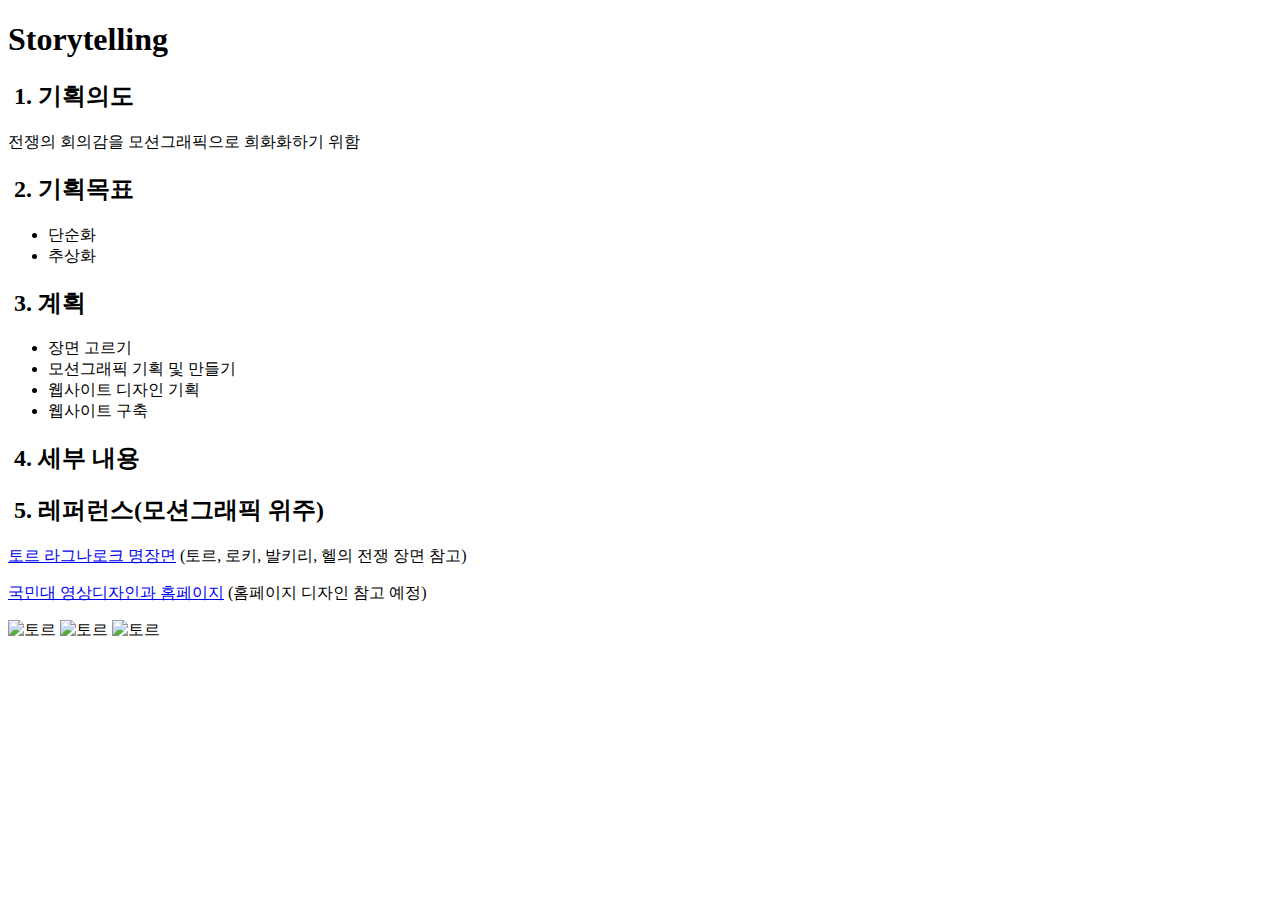
==== index.html @ 9e764162 "Update index.html" ====
<!doctype html>
<html>
<head>
 <meta charset="utf-8">
 <title>20181010 신은경</title>
 <link rel="stylesheet" href="css.css">
	
</head>

<body>
<h1>Storytelling</h1>
<h2>&nbsp;1. 기획의도</h2>
	<p>전쟁의 회의감을 모션그래픽으로 희화화하기 위함</p>
<h2>&nbsp;2. 기획목표</h2>
<ul>
	<li>단순화</li>
	<li>추상화</li>
</ul>
<h2>&nbsp;3. 계획</h2>
	<ul>
	<li>장면 고르기</li>
	<li>모션그래픽 기획 및 만들기</li>
	<li>웹사이트 디자인 기획</li>
	<li>웹사이트 구축</li>
</ul>
<h2>&nbsp;4. 세부 내용</h2>
<h2>&nbsp;5. 레퍼런스(모션그래픽 위주)</h2>
<p> <a href="https://www.youtube.com/watch?v=FaRJH7aSE9g" target="_blank">토르 라그나로크 명장면</a> (토르, 로키, 발키리, 헬의 전쟁 장면 참고)</p>
<p> <a href="http://kmu-entd.kr/" target="_blank">국민대 영상디자인과 홈페이지</a> (홈페이지 디자인 참고 예정)</p>
<img src="다운로드.jpg" alt="토르" width="100"/>
<img src="991D2D335A02655637.jpg" alt="토르" width="100"/>
<img src="토르_라그나로크.jpg" alt="토르" width="100"/>
</body>
</html>
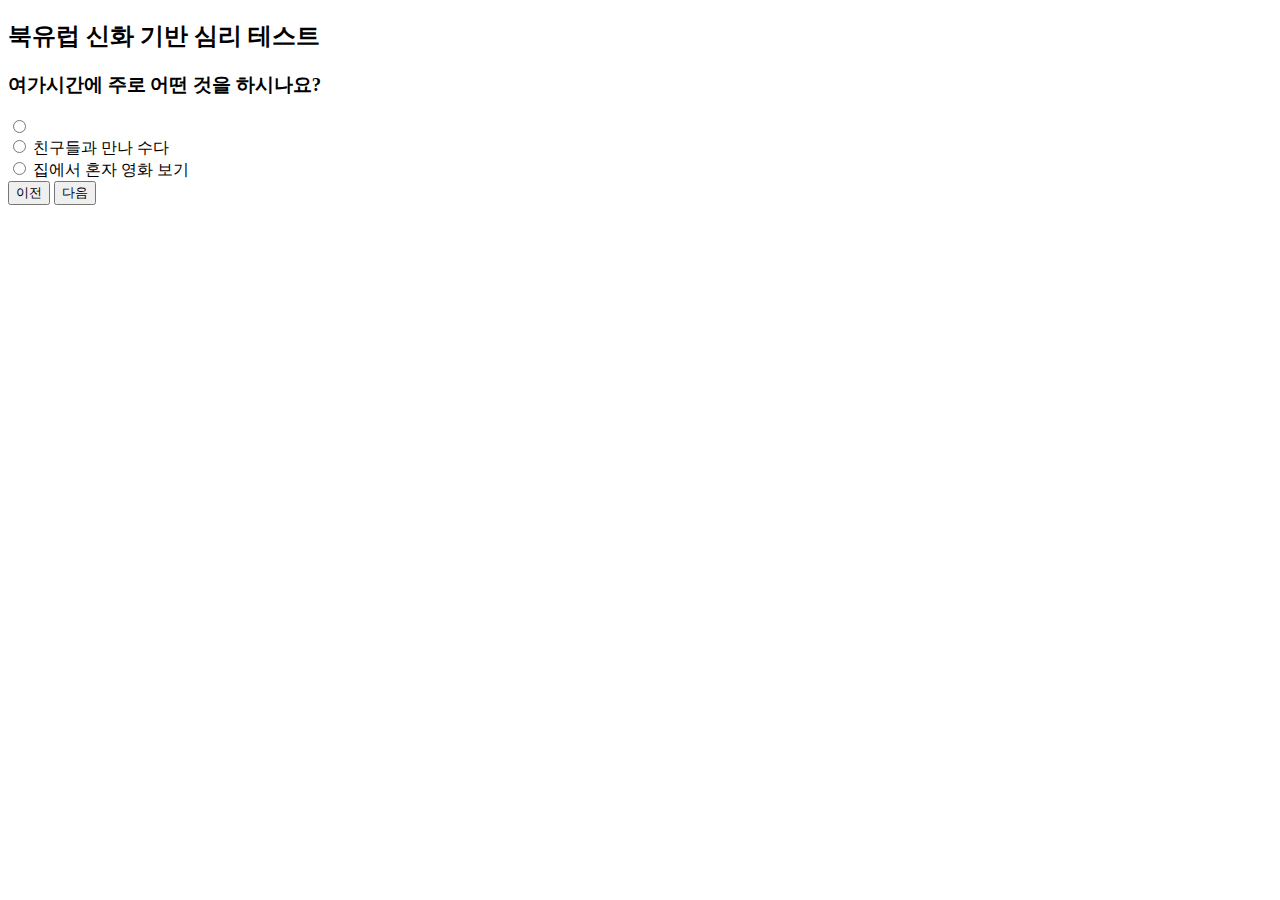
==== commit b64d8430: "Update index.html" ====
--- a/index.html
+++ b/index.html
@@ -1,34 +1,42 @@
-<!doctype html>
+<!DOCTYPE html>
 <html>
-<head>
- <meta charset="utf-8">
- <title>20181010 신은경</title>
- <link rel="stylesheet" href="css.css">
-	
-</head>
+    <head>
+        <meta name="viewport" content="initial-scale=1.0, width=device-width">
+		<link rel="stylesheet" href="css1.css">
+        <title>샘플 심리 테스트</title>
+    </head>
+    <body>
+        <div id="test">
+            <div id="main">
+                <div class="title-wrap">
+                    <h2 class="title">
+                        북유럽 신화 기반 심리 테스트
+                    </h2>
+                </div>
+			
 
-<body>
-<h1>Storytelling</h1>
-<h2>&nbsp;1. 기획의도</h2>
-	<p>전쟁의 회의감을 모션그래픽으로 희화화하기 위함</p>
-<h2>&nbsp;2. 기획목표</h2>
-<ul>
-	<li>단순화</li>
-	<li>추상화</li>
-</ul>
-<h2>&nbsp;3. 계획</h2>
-	<ul>
-	<li>장면 고르기</li>
-	<li>모션그래픽 기획 및 만들기</li>
-	<li>웹사이트 디자인 기획</li>
-	<li>웹사이트 구축</li>
-</ul>
-<h2>&nbsp;4. 세부 내용</h2>
-<h2>&nbsp;5. 레퍼런스(모션그래픽 위주)</h2>
-<p> <a href="https://www.youtube.com/watch?v=FaRJH7aSE9g" target="_blank">토르 라그나로크 명장면</a> (토르, 로키, 발키리, 헬의 전쟁 장면 참고)</p>
-<p> <a href="http://kmu-entd.kr/" target="_blank">국민대 영상디자인과 홈페이지</a> (홈페이지 디자인 참고 예정)</p>
-<img src="다운로드.jpg" alt="토르" width="100"/>
-<img src="991D2D335A02655637.jpg" alt="토르" width="100"/>
-<img src="토르_라그나로크.jpg" alt="토르" width="100"/>
-</body>
+                <div class="question-wrap">
+                    <h3 class="question">
+                        여가시간에 주로 어떤 것을 하시나요?
+                    </h3><input type="radio">
+                </div>
+              <div class="answer-wrap">
+                    <input type="radio" name="radio" id="radio" value="radio">
+                  <label for="radio">친구들과 만나 수다
+                  </label><br>
+				   <input type="radio" name="radio" id="radio" value="radio">
+				  <label for="radio">집에서 혼자 영화 보기 </label>
+                    
+                </div>
+                <div class="bottom">
+                    <div class="controller-wrap">
+                        <button class="prev-btn">이전</button>
+                        <button class="next-btn">다음</button>
+                    </div>
+                </div>
+            </div>
+        </div>
+        <script src="./js/test.js"></script>
+		</div>
+    </body>
 </html>
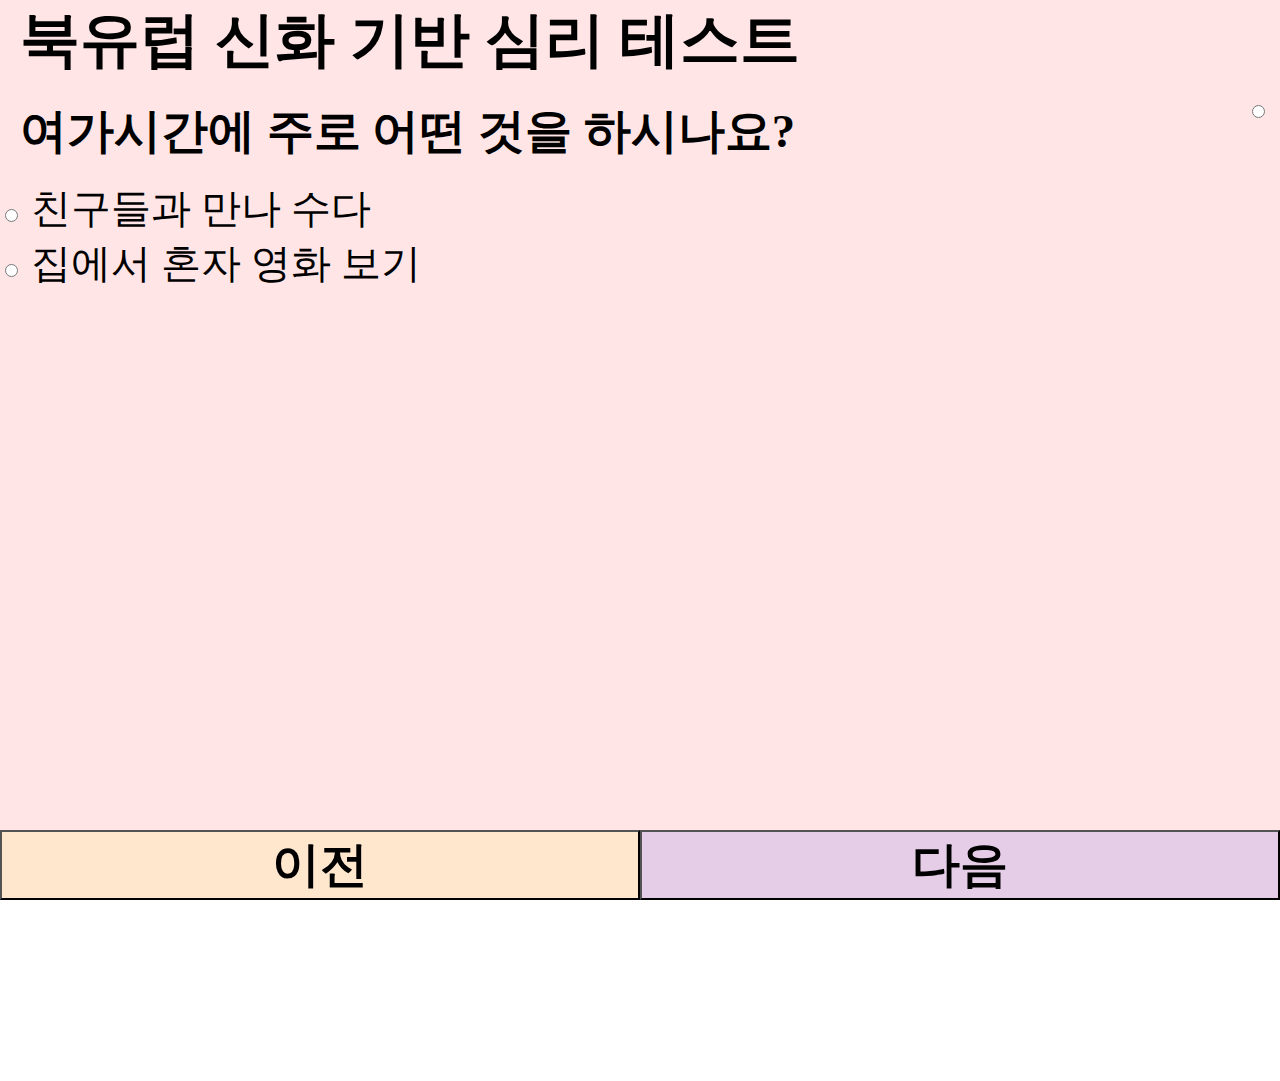
==== commit 93d80a54: "Update index.html" ====
--- a/index.html
+++ b/index.html
@@ -3,7 +3,7 @@
     <head>
         <meta name="viewport" content="initial-scale=1.0, width=device-width">
 		<link rel="stylesheet" href="css1.css">
-        <title>샘플 심리 테스트</title>
+        <title>북유럽 신화 기반 심리 테스트</title>
     </head>
     <body>
         <div id="test">
--- a/css1.css
+++ b/css1.css
@@ -0,0 +1,119 @@
+html, button {
+    font-size: 40px;
+}
+button {
+    margin: 0;
+    padding: 5;
+    border: 5;
+    background: none;
+}
+body {
+    margin: 0;
+}
+.title-wrap {
+    display: table;
+    position: relative;
+    width:100vw;
+    height:80px;
+}
+
+.title {
+    display: table-cell;
+    text-align: left;
+    vertical-align: middle;
+	padding-left: 20px;
+}
+
+.question-wrap {
+    display: table;
+    position: relative;
+    width:100vw;
+    height:100px;
+}
+
+.question {
+    display:table-cell;
+    vertical-align:middle;
+    padding-left: 20px;
+}
+
+.answer-wrap {
+    position: relative;
+    width:100vw;
+    height:100%;
+}
+
+.answer {
+    padding: 10px;
+    font-weight: bold;
+}
+.bottom {
+    position: fixed;
+    bottom: 0;
+    width: 100%;
+}
+
+.controller-wrap {
+    display: table;
+    position: relative;
+    width:100vw;
+    height:70px;
+}
+
+.prev-btn {
+    width:50%;
+    height: 100%;
+    display: table-cell;
+    vertical-align:middle;
+    text-align:center;
+    font-size: 1.2em;
+    font-weight: bold;
+}
+
+.next-btn {
+    width:50%;
+    height: 100%;
+    display: table-cell;
+    vertical-align:middle;
+    text-align:center;
+    font-size: 1.2em;
+    font-weight: bold;
+}
+#main {
+    height: 100vh;
+}
+#main::after {
+    content: "";
+    position: absolute;
+    left: 0;
+    top: 0;
+    width: 100%;
+    height:100%;
+    background:red;
+    opacity: 0.1;
+    z-index: -1;
+}
+
+.prev-btn::after {
+    content: "";
+    position: absolute;
+    left: 0;
+    top: 0;
+    width: 50%;
+    height:100%;
+    background:yellow;
+    opacity: 0.1;
+    z-index: -1;
+}
+
+.next-btn::after {
+    content: "";
+    position: absolute;
+    right: 0;
+    top: 0;
+    width: 50%;
+    height:100%;
+    background:blue;
+    opacity: 0.1;
+    z-index: -1;
+}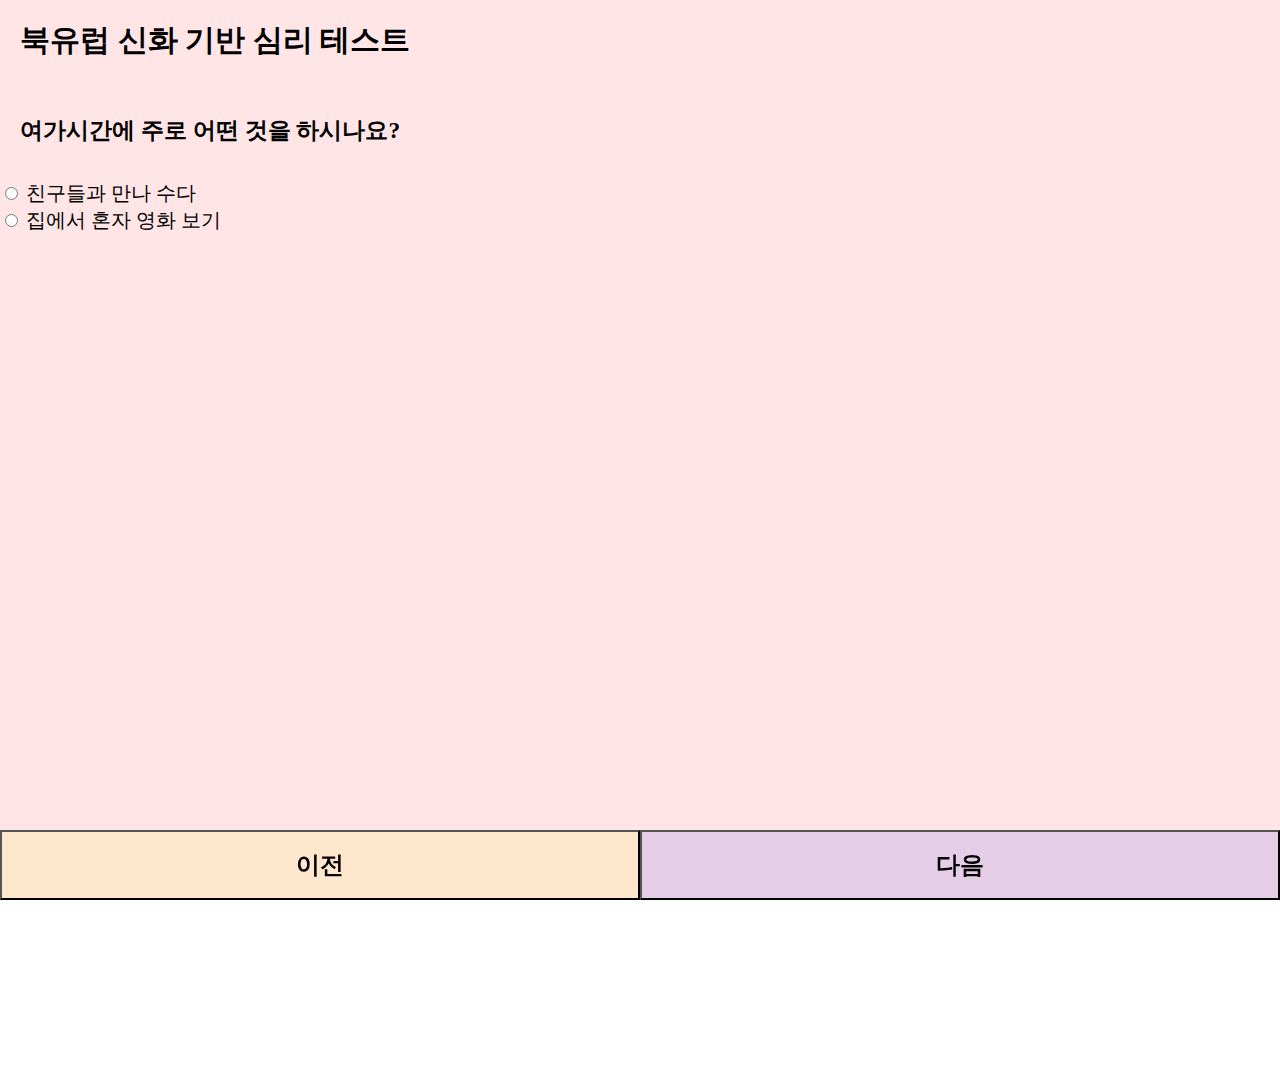
==== commit 65142c9f: "Update index.html" ====
--- a/index.html
+++ b/index.html
@@ -18,8 +18,8 @@
                 <div class="question-wrap">
                     <h3 class="question">
                         여가시간에 주로 어떤 것을 하시나요?
-                    </h3><input type="radio">
-                </div>
+                    </h3>
+</div>
               <div class="answer-wrap">
                     <input type="radio" name="radio" id="radio" value="radio">
                   <label for="radio">친구들과 만나 수다
--- a/css1.css
+++ b/css1.css
@@ -1,5 +1,5 @@
 html, button {
-    font-size: 40px;
+    font-size: 20px;
 }
 button {
     margin: 0;
@@ -116,4 +116,4 @@
     background:blue;
     opacity: 0.1;
     z-index: -1;
-}+}
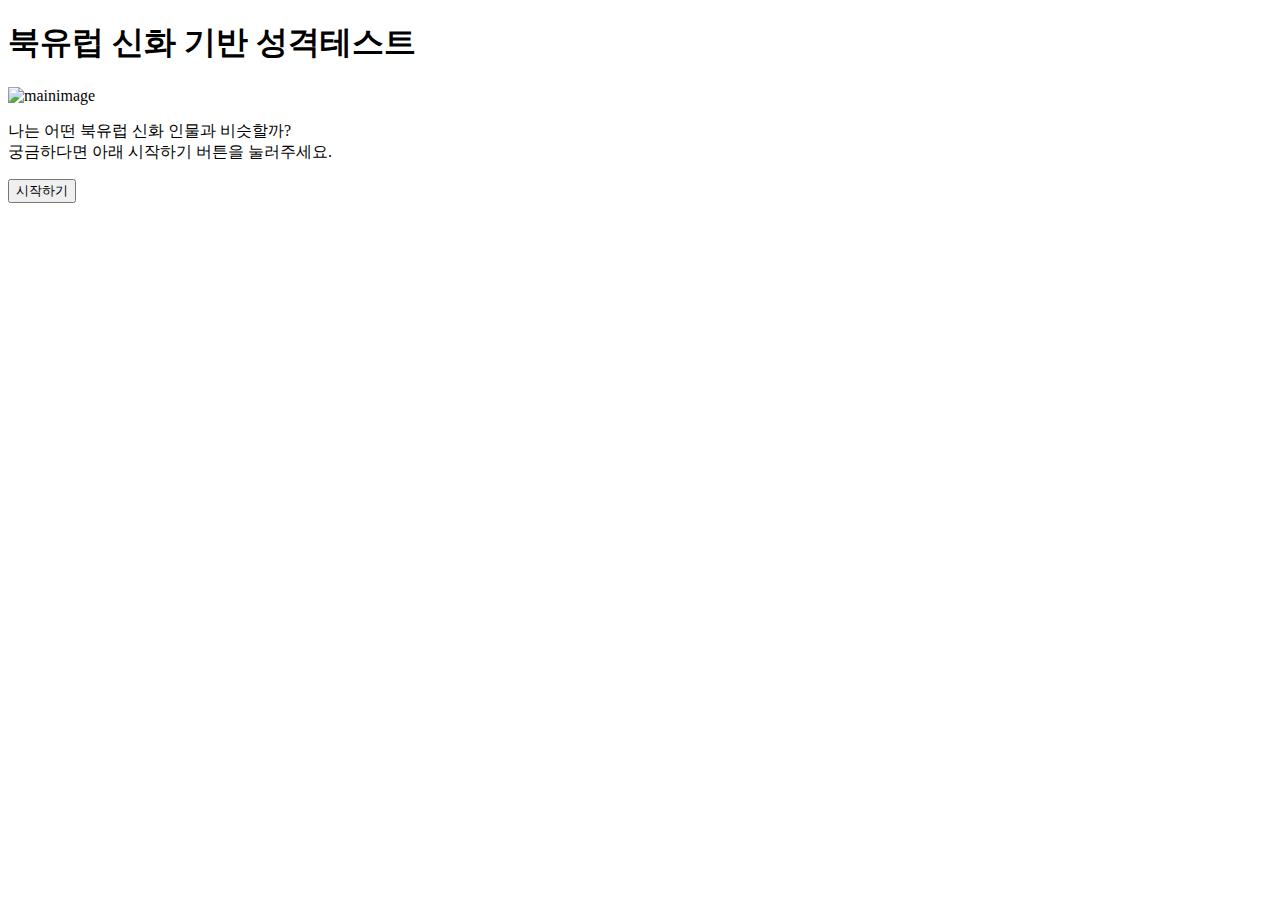
==== commit 6b23fa59: "Update index.html" ====
--- a/index.html
+++ b/index.html
@@ -1,42 +1,35 @@
-<!DOCTYPE html>
+<!doctype html>
 <html>
-    <head>
-        <meta name="viewport" content="initial-scale=1.0, width=device-width">
-		<link rel="stylesheet" href="css1.css">
-        <title>북유럽 신화 기반 심리 테스트</title>
-    </head>
-    <body>
-        <div id="test">
-            <div id="main">
-                <div class="title-wrap">
-                    <h2 class="title">
-                        북유럽 신화 기반 심리 테스트
-                    </h2>
-                </div>
-			
+<head>
+    <meta charset="utf-8">
+	<meta name="viewport" content="width=device-width, initial-scale=1">
+    <title>북유럽 신화 기반 성격테스트</title>
+	<link href="https://cdn.jsdelivr.net/npm/bootstrap@5.0.1/dist/css/bootstrap.min.css" rel="stylesheet" integrity="sha384-+0n0xVW2eSR5OomGNYDnhzAbDsOXxcvSN1TPprVMTNDbiYZCxYbOOl7+AMvyTG2x" crossorigin="anonymous">
+	<link rel="preconnect" href="https://fonts.gstatic.com">
+    <link href="https://fonts.googleapis.com/css2?family=Nanum+Pen+Script&display=swap" rel="stylesheet">
+	<link href="default.css" rel="stylesheet" type="text/css">
+	<link href="main.css" rel="stylesheet" type="text/css">
+</head>
 
-                <div class="question-wrap">
-                    <h3 class="question">
-                        여가시간에 주로 어떤 것을 하시나요?
-                    </h3>
-</div>
-              <div class="answer-wrap">
-                    <input type="radio" name="radio" id="radio" value="radio">
-                  <label for="radio">친구들과 만나 수다
-                  </label><br>
-				   <input type="radio" name="radio" id="radio" value="radio">
-				  <label for="radio">집에서 혼자 영화 보기 </label>
-                    
-                </div>
-                <div class="bottom">
-                    <div class="controller-wrap">
-                        <button class="prev-btn">이전</button>
-                        <button class="next-btn">다음</button>
-                    </div>
-                </div>
-            </div>
-        </div>
-        <script src="./js/test.js"></script>
-		</div>
-    </body>
+<body>
+ <div class="container"></div>
+	<section id="main" class="mx-auto mt-5 py-5 px-3">
+	  <h1>북유럽 신화 기반 성격테스트</h1>
+	  <div class="col-lg-6 col-mid-8 col-sm-10 col-12 mx-auto">
+		 <img src="../2d14ec88d65448d07380d6128fc29c4d.jpg" width="500" height="500" class="img-fluid" alt="mainimage"/>
+	  </div>
+	  <p class="mt-4">
+		  나는 어떤 북유럽 신화 인물과 비슷할까?<br>
+		  궁금하다면 아래 시작하기 버튼을 눌러주세요.
+	  </p>
+      <button type="button" class="btn btn-outline-danger mt-1">시작하기</button>
+    </section>
+		
+	<section id="qua">
+	</section>
+	
+	<section id="result">
+	</section>
+ </div>
+</body>
 </html>
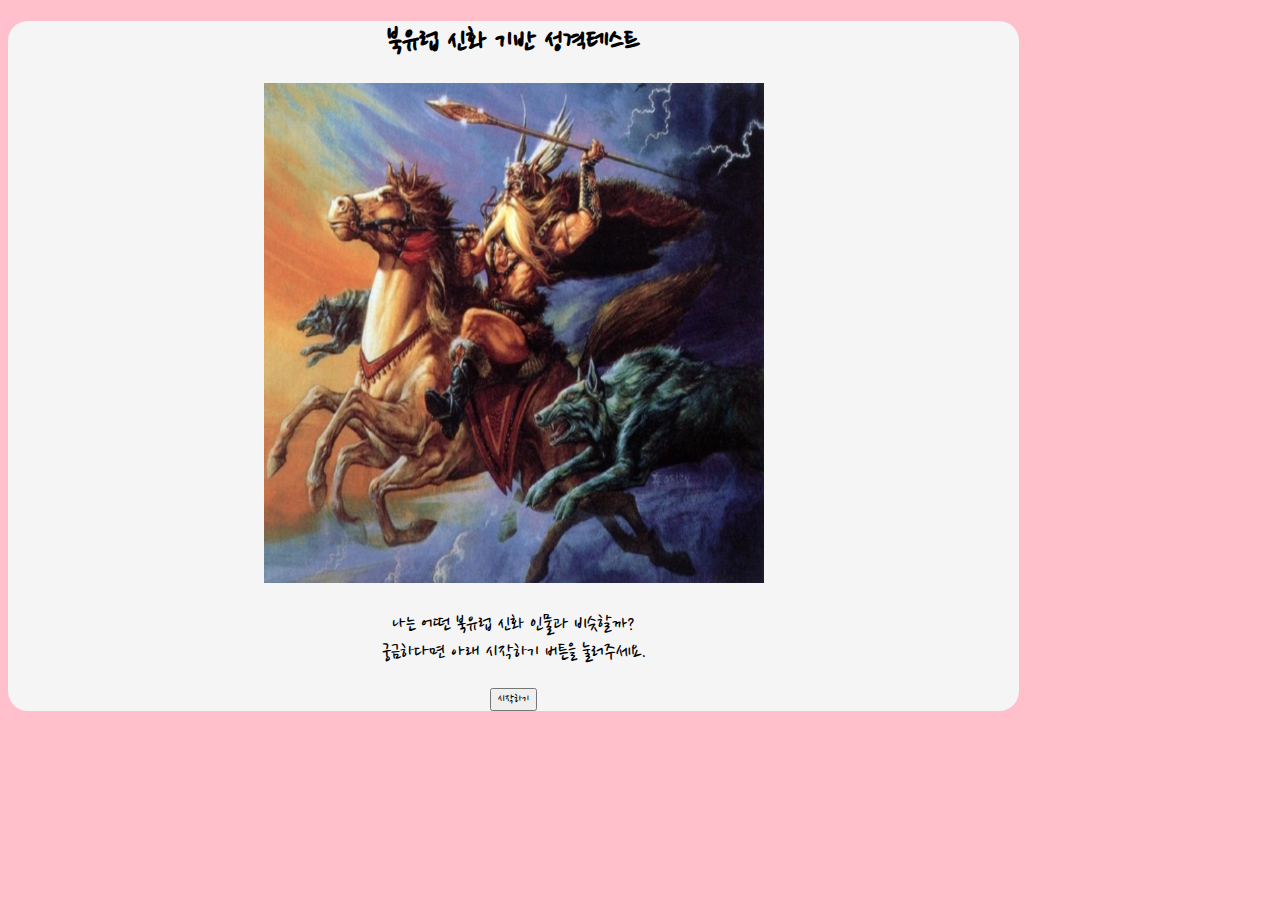
==== commit a59028d9: "Update index.html" ====
--- a/index.html
+++ b/index.html
@@ -16,7 +16,7 @@
 	<section id="main" class="mx-auto mt-5 py-5 px-3">
 	  <h1>북유럽 신화 기반 성격테스트</h1>
 	  <div class="col-lg-6 col-mid-8 col-sm-10 col-12 mx-auto">
-		 <img src="../2d14ec88d65448d07380d6128fc29c4d.jpg" width="500" height="500" class="img-fluid" alt="mainimage"/>
+		 <img src="2d14ec88d65448d07380d6128fc29c4d.jpg" width="500" height="500" class="img-fluid" alt="mainimage"/>
 	  </div>
 	  <p class="mt-4">
 		  나는 어떤 북유럽 신화 인물과 비슷할까?<br>
--- a/default.css
+++ b/default.css
@@ -0,0 +1,7 @@
+body{
+	background-color: pink;
+}
+
+*{
+    font-family: 'Nanum Pen Script', cursive;
+}--- a/main.css
+++ b/main.css
@@ -0,0 +1,10 @@
+#main{
+	background-color: whitesmoke;
+	width: 80%;
+	text-align: center;
+	border-radius: 20px;
+}
+
+p{
+	font-size: 22px;
+}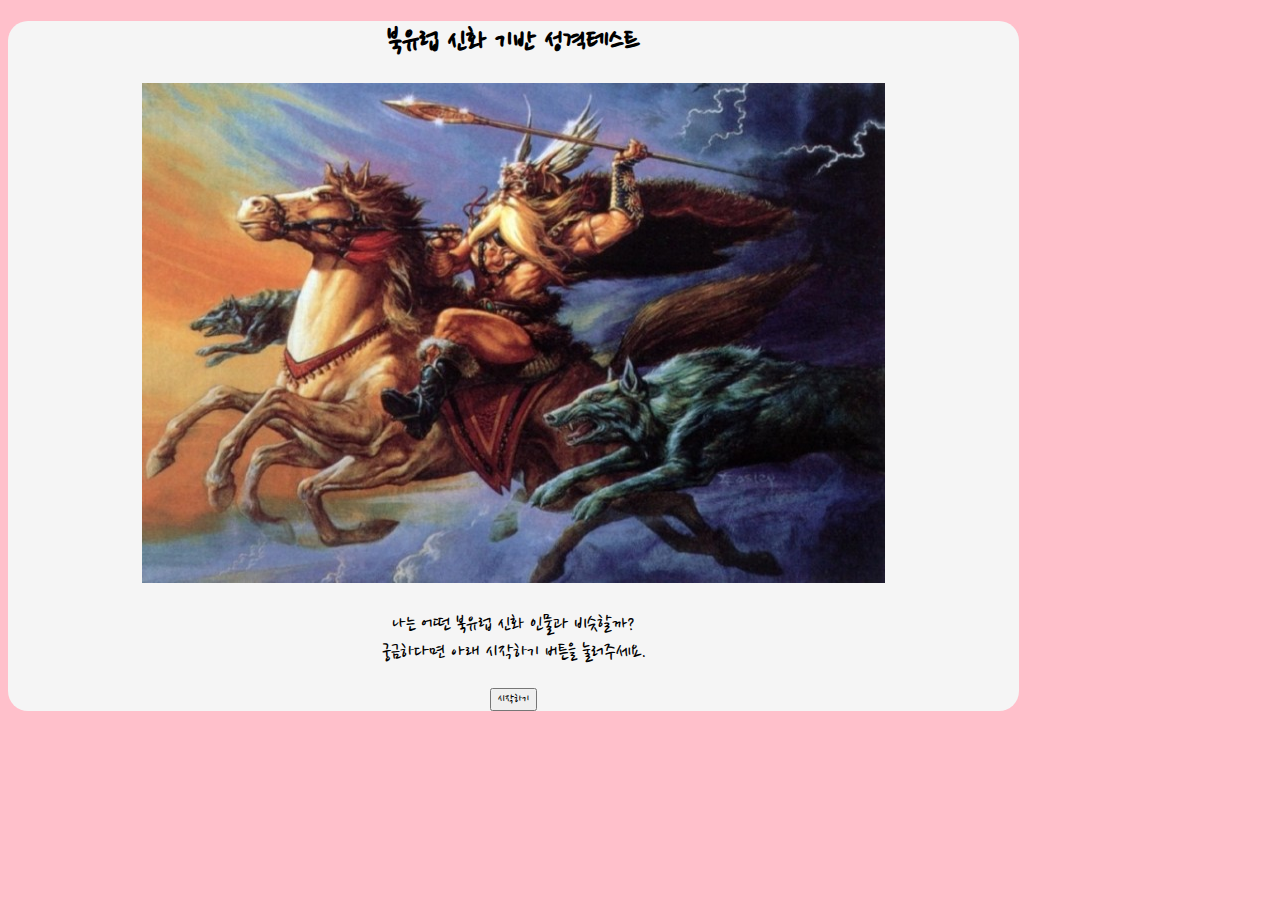
==== commit 05b44262: "Update index.html" ====
--- a/index.html
+++ b/index.html
@@ -9,27 +9,42 @@
     <link href="https://fonts.googleapis.com/css2?family=Nanum+Pen+Script&display=swap" rel="stylesheet">
 	<link href="default.css" rel="stylesheet" type="text/css">
 	<link href="main.css" rel="stylesheet" type="text/css">
+	<link href="qua.css" rel="stylesheet" type="text/css">
+	<link href="animation.css" rel="stylesheet" type="text/css">
 </head>
 
 <body>
- <div class="container"></div>
+ <div class="container">
 	<section id="main" class="mx-auto mt-5 py-5 px-3">
 	  <h1>북유럽 신화 기반 성격테스트</h1>
 	  <div class="col-lg-6 col-mid-8 col-sm-10 col-12 mx-auto">
-		 <img src="2d14ec88d65448d07380d6128fc29c4d.jpg" width="500" height="500" class="img-fluid" alt="mainimage"/>
+		 <img src="intro image.jpg" width="743" height="500" class="img-fluid" alt="mainimage"/>
 	  </div>
 	  <p class="mt-4">
 		  나는 어떤 북유럽 신화 인물과 비슷할까?<br>
 		  궁금하다면 아래 시작하기 버튼을 눌러주세요.
 	  </p>
-      <button type="button" class="btn btn-outline-danger mt-1">시작하기</button>
+      <button type="button" class="btn btn-outline-danger mt-1" onClick="js:begin()">시작하기</button>
     </section>
 		
 	<section id="qua">
+		<div class="status mx-auto mt-5">
+        <div class="statusBar">
+        </div>
+      </div>
+      <div class="qBox my-5 py-3 mx-auto">
+
+      </div>
+      <div class="answerBox">
+
+      </div>
 	</section>
 	
 	<section id="result">
 	</section>
- </div>
+	<script src="data.js" charset="utf-8"></script>
+	<script src="start.js" charset="utf-8"></script>
+</div>
 </body>
+		
 </html>
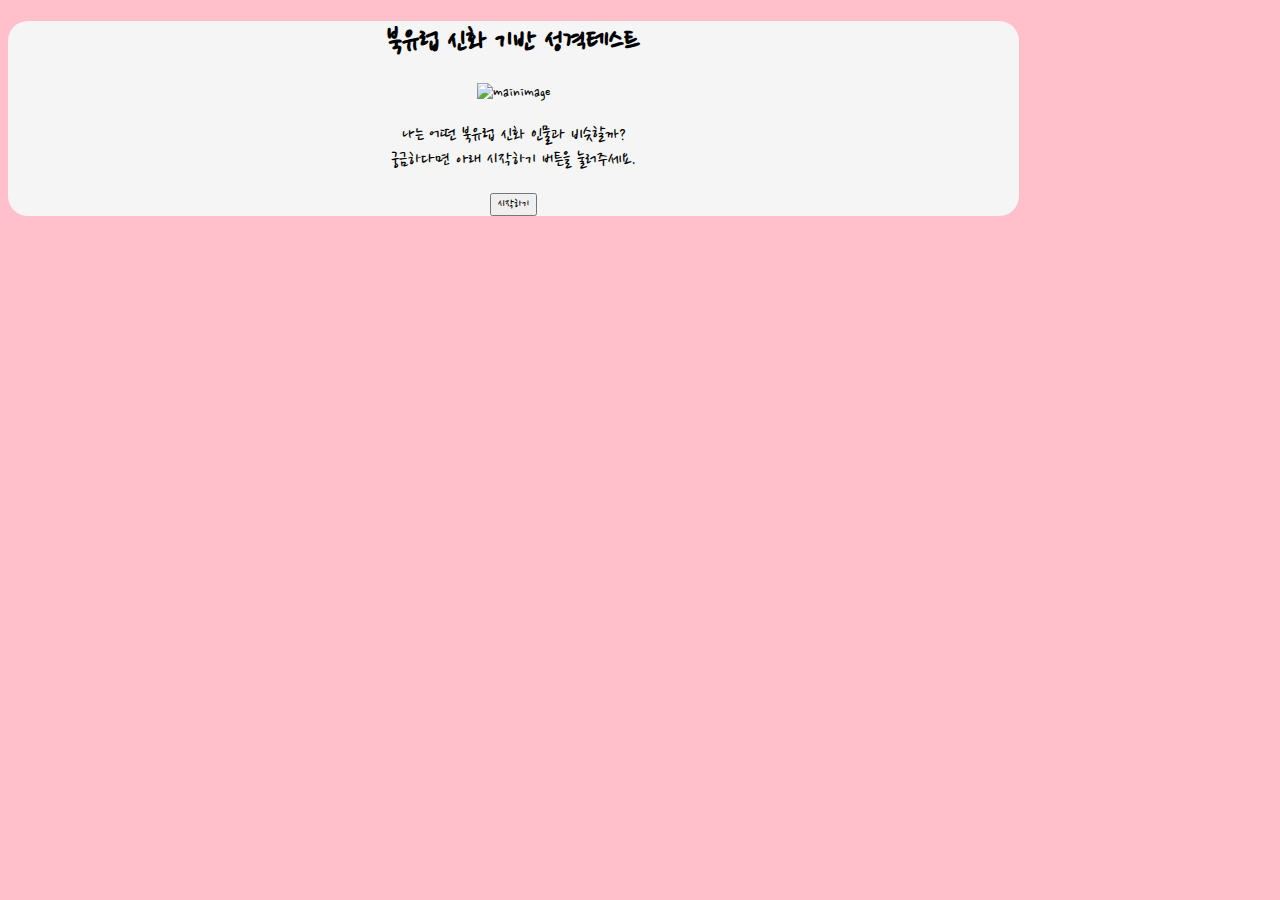
==== commit de609eb4: "Add files via upload" ====
--- a/index.html
+++ b/index.html
@@ -1,50 +1,52 @@
-<!doctype html>
-<html>
-<head>
-    <meta charset="utf-8">
-	<meta name="viewport" content="width=device-width, initial-scale=1">
-    <title>북유럽 신화 기반 성격테스트</title>
-	<link href="https://cdn.jsdelivr.net/npm/bootstrap@5.0.1/dist/css/bootstrap.min.css" rel="stylesheet" integrity="sha384-+0n0xVW2eSR5OomGNYDnhzAbDsOXxcvSN1TPprVMTNDbiYZCxYbOOl7+AMvyTG2x" crossorigin="anonymous">
-	<link rel="preconnect" href="https://fonts.gstatic.com">
-    <link href="https://fonts.googleapis.com/css2?family=Nanum+Pen+Script&display=swap" rel="stylesheet">
-	<link href="default.css" rel="stylesheet" type="text/css">
-	<link href="main.css" rel="stylesheet" type="text/css">
-	<link href="qua.css" rel="stylesheet" type="text/css">
-	<link href="animation.css" rel="stylesheet" type="text/css">
-</head>
-
-<body>
- <div class="container">
-	<section id="main" class="mx-auto mt-5 py-5 px-3">
-	  <h1>북유럽 신화 기반 성격테스트</h1>
-	  <div class="col-lg-6 col-mid-8 col-sm-10 col-12 mx-auto">
-		 <img src="intro image.jpg" width="743" height="500" class="img-fluid" alt="mainimage"/>
-	  </div>
-	  <p class="mt-4">
-		  나는 어떤 북유럽 신화 인물과 비슷할까?<br>
-		  궁금하다면 아래 시작하기 버튼을 눌러주세요.
-	  </p>
-      <button type="button" class="btn btn-outline-danger mt-1" onClick="js:begin()">시작하기</button>
-    </section>
-		
-	<section id="qua">
-		<div class="status mx-auto mt-5">
-        <div class="statusBar">
-        </div>
-      </div>
-      <div class="qBox my-5 py-3 mx-auto">
-
-      </div>
-      <div class="answerBox">
-
-      </div>
-	</section>
-	
-	<section id="result">
-	</section>
-	<script src="data.js" charset="utf-8"></script>
-	<script src="start.js" charset="utf-8"></script>
-</div>
-</body>
-		
-</html>
+<!doctype html>
+<html>
+<head>
+    <meta charset="utf-8">
+	<meta name="viewport" content="width=device-width, initial-scale=1">
+	
+    <title>북유럽 신화 기반 성격테스트</title>
+	
+	<link href="https://cdn.jsdelivr.net/npm/bootstrap@5.0.1/dist/css/bootstrap.min.css" rel="stylesheet" integrity="sha384-+0n0xVW2eSR5OomGNYDnhzAbDsOXxcvSN1TPprVMTNDbiYZCxYbOOl7+AMvyTG2x" crossorigin="anonymous">
+	<link rel="preconnect" href="https://fonts.gstatic.com">
+    <link href="https://fonts.googleapis.com/css2?family=Nanum+Pen+Script&display=swap" rel="stylesheet">
+	<link href="default.css" rel="stylesheet" type="text/css">
+	<link href="main.css" rel="stylesheet" type="text/css">
+	<link href="qna.css" rel="stylesheet" type="text/css">
+	<link href="animation.css" rel="stylesheet" type="text/css">
+</head>
+
+<body>
+ <div class="container">
+	<section id="main" class="mx-auto mt-5 py-5 px-3">
+	  <h1>북유럽 신화 기반 성격테스트</h1>
+	  <div class="col-lg-6 col-mid-8 col-sm-10 col-12 mx-auto">
+		 <img src="../intro image.jpg" width="743" height="500" class="img-fluid" alt="mainimage"/>
+	  </div>
+	  <p class="mt-4">
+		  나는 어떤 북유럽 신화 인물과 비슷할까?<br>
+		  궁금하다면 아래 시작하기 버튼을 눌러주세요.
+	  </p>
+      <button type="button" class="btn btn-outline-danger mt-1" onClick="js:begin()">시작하기</button>
+    </section>
+		
+	<section id="qna">
+		<div class="status mx-auto mt-5">
+        <div class="statusBar">
+        </div>
+      </div>
+      <div class="qBox my-5 py-3 mx-auto">
+
+      </div>
+      <div class="answerBox">
+
+      </div>
+	</section>
+	
+	<section id="result">
+	</section>
+	<script src="data.js" charset="utf-8"></script>
+	<script src="start.js" charset="utf-8"></script>
+</div>
+</body>
+		
+</html>
--- a/main.css
+++ b/main.css
@@ -6,5 +6,5 @@
 }
 
 p{
-	font-size: 22px;
+	font-size: 20px;
 }--- a/qna.css
+++ b/qna.css
@@ -0,0 +1,3 @@
+#qna{
+	display:none;
+}--- a/animation.css
+++ b/animation.css
@@ -0,0 +1,29 @@
+    @keyframes fadein {
+
+        from { opacity: 0; }
+
+        to { opacity: 1; }
+}
+
+    @keyframes fadeout {
+
+        from { opacity: 1; }
+
+        to { opacity: 0; }
+}
+
+    @-webkit-keyframes fadein {
+
+        from { opacity: 0; }
+
+        to { opacity: 1; }
+}
+
+    @-webkit-keyframes fadeout {
+
+        from { opacity: 1; }
+
+        to { opacity: 0; }
+}
+
+
